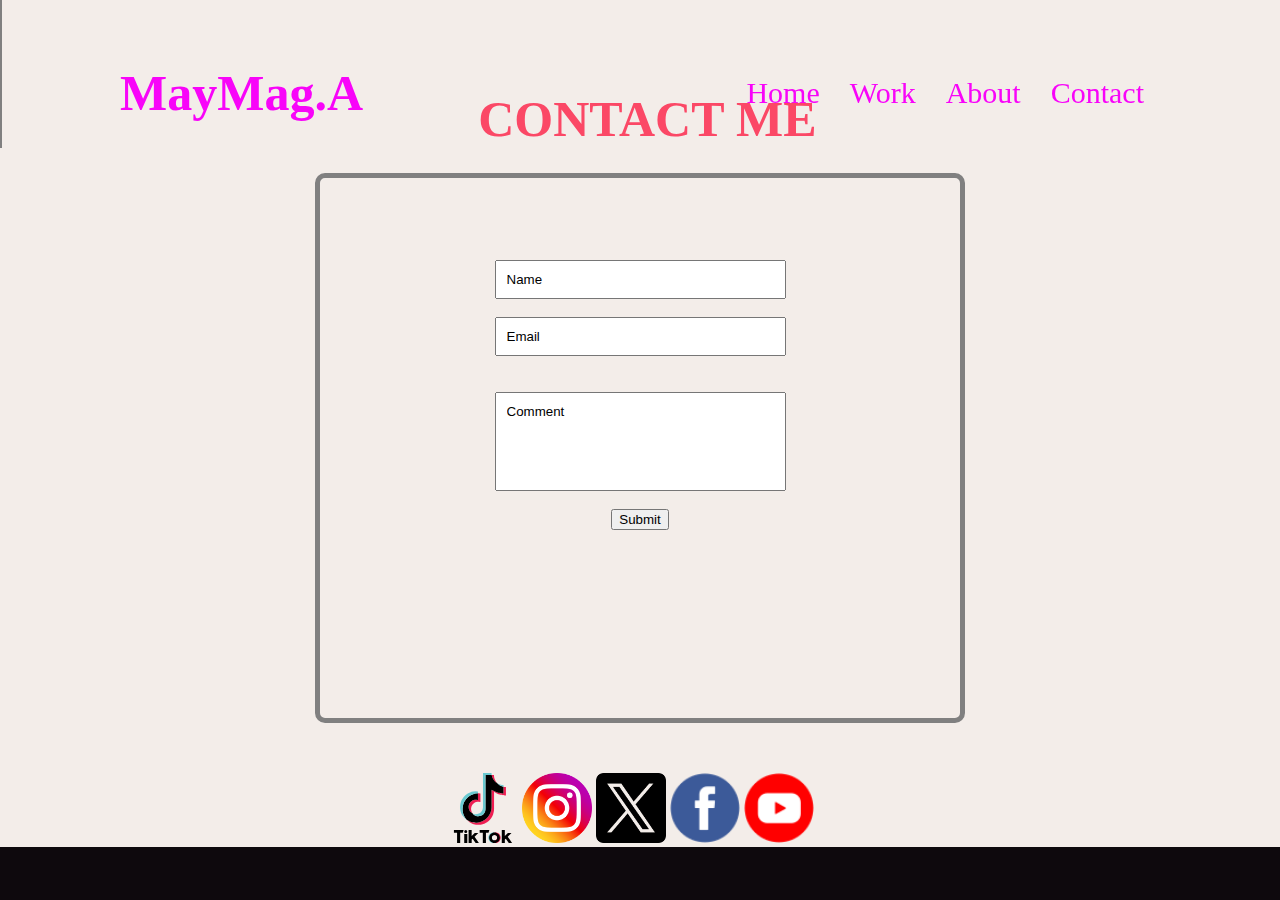
==== contact.html @ b98ebe7c "animista" ====
<!DOCTYPE html>
<html lang="en">
<head>
    <meta charset="UTF-8">
    <meta name="viewport" content="width=device-width, initial-scale=1.0">
    <link rel="stylesheet" href="./css/resets.css">
    <link rel="stylesheet" href="./css/style.css">

    <title>Contact</title>
</head>
<body>
    <!-- -----Navbar section------ -->
    <nav class="nav">
        <div class="container">
            <div class="navbar">
                <div id="logo">
                    <h1>MayMag.A</h1>
                </div>
                <div class="nav-links">
                    <a href="/index.html">Home</a>
                    <a href="./work.html">Work</a>
                    <a href="./about.html">About</a>
                    <a href="./contact.html">Contact</a>
                </div>
            </div>
        </div>
    </nav>

</section>


<!---------- Contact Section -------->
<section class="contact-section">
    <h4>CONTACT ME</h4>
<div class="fill-form">
    <form action="/action_page.php" class="form">
        <label for="fname"></label><br>
        <input type="text" id="fname" name="fname" value="Name" class="name"><br>
        <label for="lname"></label><br>
        <input type="text" id="lname" name="lname" value="Email" class="name"><br><br>
        <label for="lname"></label><br>
        <input class="comment" type="text" id="lname" name="lname" value="Comment" ><br><br>
        
        <input type="submit" value="Submit">
      </form> </div>
      

</section>

<!-------- Icons ------>
<section class="icons">
    <a href=""><img src="./images/tiktok.svg" alt="tiktok" width="70px"></a>
<!-- <img src="./images/tiktok.svg" alt="tiktok" width="70px"> -->
<a href=""><img src="./images/inst2.png" alt="instagram" width="70px"></a>
<a href=""><img src="./images/twter1.png" alt="X" width="70px"></a>
<a href=""><img src="./images/fb1.png" alt="facebook" width="70px"></a>
<a href=""><img src="./images/yt.png" alt="youtube" width="70px"></a>


</section>

</body>
</html>
---- css/resets.css ----
* {
    margin: 0;
    text-decoration: none;
}
---- css/style.css ----
/* ------General------- */
body {
    background-color: #0E090D; 
    color: white;
}

#logo h1{ font-size: 50px;
    color: #F804F9;
    font-weight: 800;

}

.container {
    width: 80%;
    margin: auto;
    position: fixed;
    padding-left: 120px;

}


/* ------navbar section------ */
nav {
    padding: 4rem 0;
     position: fixed; 
}

.navbar {
    display: flex;
    justify-content: space-between;
    align-items: center;
    /* position: fixed;  */
}

.nav-links {
    display: flex;
    column-gap: 30px;
}

.nav-links a {
    color: #F804F9;
    font-size: 30px;
}

.nav-links a:hover {
    color: white;
}




/* ------Hero Section ----------- */
.hero-grid {
    display: grid;
    grid-template-columns: 1.2fr 2fr 1.2fr;
    /* place-items: center; */
}

.grid-item {
    display: flex;
    flex-direction: column;
    align-items: center;
    justify-content: center;
}

.image-container {
    position: relative;
    width: 300px;

    padding: 10%;
    margin: auto;
    border-radius: 50%;
    background-color: #FB4866;
}

.image-container img {
    border-radius: 50%;
    width: 300px;
    height: 300px;
    /* box-shadow: 10px 10px 20px rgba(0, 0, 0, 0.5); */
}




/* -------Works section ------ */
.work-section {
    width: 85%;
    margin: auto;
    background-color: #8fa4ff31;
    border: 5px solid gray;
    border-radius: 8px;
    margin-top: 70px;
}

/* --------animista----- */

.work-section{
    -webkit-animation: color-change-5x 8s linear infinite alternate both;
	        animation: color-change-5x 8s linear infinite alternate both;
}
/* ----------------------------------------------
 * Generated by Animista on 2024-9-19 18:51:41
 * Licensed under FreeBSD License.
 * See http://animista.net/license for more info. 
 * w: http://animista.net, t: @cssanimista
 * ---------------------------------------------- */

/**
 * ----------------------------------------
 * animation color-change-5x
 * ----------------------------------------
 */
 @-webkit-keyframes color-change-5x {
    0% {
      background: #19dcea;
    }
    25% {
      background: #b22cff;
    }
    50% {
      background: #ea2222;
    }
    75% {
      background: #f5be10;
    }
    100% {
      background: #3bd80d;
    }
  }
  @keyframes color-change-5x {
    0% {
      background: #19dcea;
    }
    25% {
      background: #b22cff;
    }
    50% {
      background: #ea2222;
    }
    75% {
      background: #f5be10;
    }
    100% {
      background: #3bd80d;
    }
  }
  



.work-extention{
    display: flex;
    justify-content: space-evenly;
    margin-left: 50px;
    margin-top: 50px;
}

/* -----About section ------ */

.about {
    text-align: center;
    padding-top: 5%;
    font-size: 40px;
}

.about p {
    width: 60%;
    text-align: center;
    margin: auto;
    font-size: 25px;
}

.exp-skill {
    display: flex;
    flex-direction: row;
    padding-top: 2rem;
    padding-left: 5%;
    padding-bottom: 5%;
}

.experience {
    width: 50%;

}

.experience h4 {
    border-left: 2px solid gray;
    padding-left: 1%;
    margin-bottom: 2%;
    font-size: 30px;
}

.experience ul {
    line-height: 1.5;
    font-size: 18px;
}

.skills {
    padding-left: 15%;
    /* text-align: center; */
}

.skills h4 {
    border-left: 2px solid gray;
    padding-left: 5%;
    margin-bottom: 0.8rem;
    font-size: 30px;
}

.skills ul {
    line-height: 1.5;
    font-size: 25px;
}

.skills ul {
    margin-left: -10px;
}

/* --------Footer Section------ */
.main-footer {
    margin: 50px;
    font-size: 20px;
    color: #F804F9;
}

.footer-center {
    border-radius: 10px;
    margin: 50px;
    border: 5px solid gray;
    height: 70vh;
    text-align: center;
    font-size: 30px;
    color: #F804F9;

}

.talent {
    margin-top: 150px;
}

.talent h3 {
    font-size: 30px;
    margin-bottom: 10px;
}

.talent p {
    font-size: 60px;
    font-weight: 100;
}

.footer-anchors {
    margin-top: 40px;
    
}

.footer-anchors a {
    color: rgb(194, 189, 189);
    column-gap: 50px;
    color: #F804F9;

}

.download-cv {
    margin: 60px;
}

.cv-buttons {
    margin-top: 100px;
}

.footer-out {
    display: flex;
    justify-content: space-between;
}

/*----------Extentions--------  */
.work-extention a {
    text-align: center;
    font-size: 50px;
    color: aqua;
    /* margin: auto; */
    display: flex;
    flex-direction: row justify-content;
}

.contact-section{
    background-color: #F3EDE9;
    
}

.contact-section h4{
    border-left: 2px solid gray;
    padding-left: 1%;
    margin-bottom: 2%;
    /* margin-top: 2%; */
    font-size: 50px;
    color: #FB4866;
    text-align: center;
    padding-top: 7%;

}

.fill-form{
    margin:0 auto;
    border-radius: 10px;
    border: 5px solid gray;
    height: 60vh;
    text-align: center; 
    width: 50%;
      
}

.form {
    margin: 10%;
    width: 80%;
}

.name{
    padding: 10px 100px 10px 10px; 
}

.comment{
    padding: 10px 100px 70px 10px; 
    }

    .icons{
        background-color: #F3EDE9;
        padding-top: 50px;
        padding-left: 35%;
    }
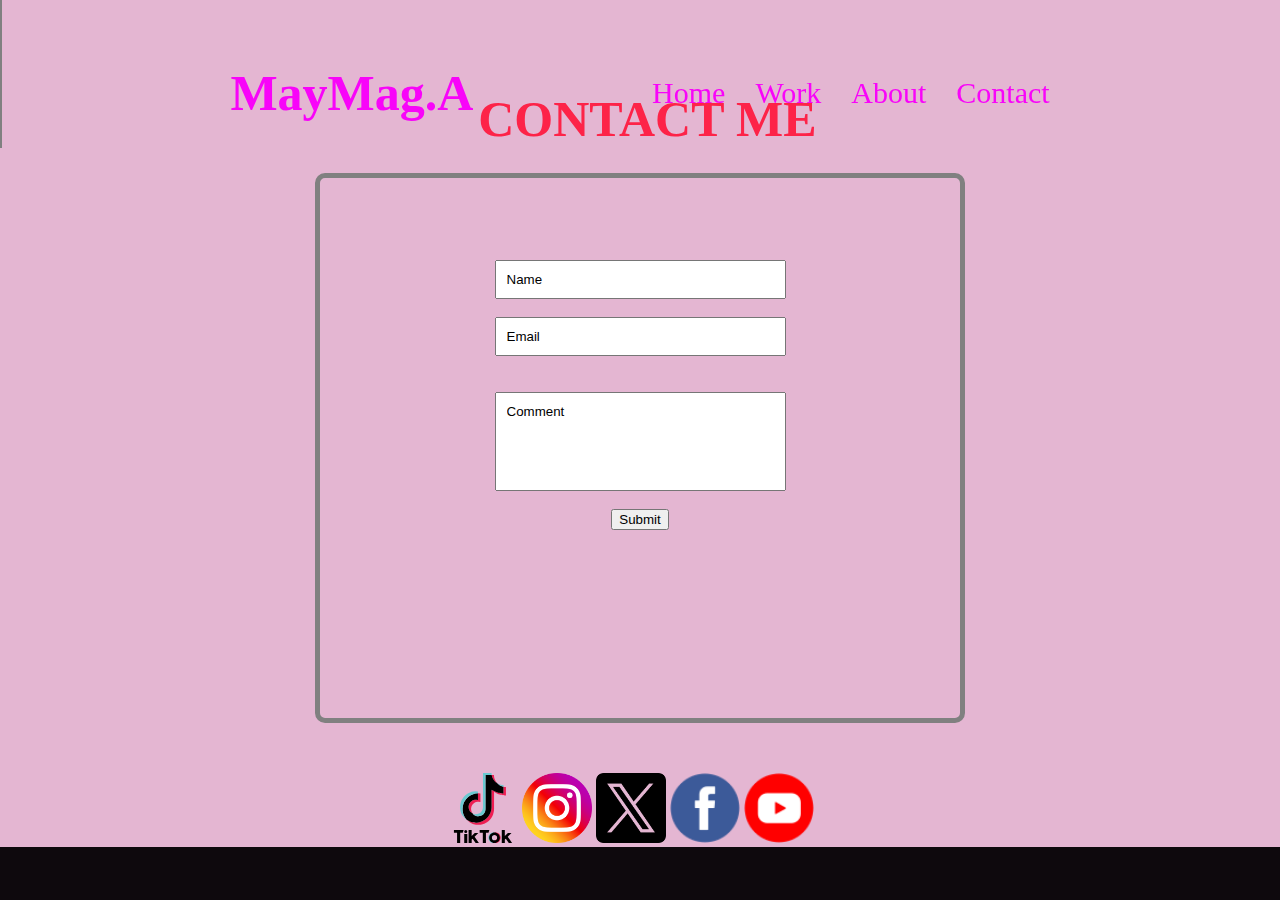
==== commit ca0a5dcb: "navbar" ====
--- a/contact.html
+++ b/contact.html
@@ -49,12 +49,11 @@
 
 <!-------- Icons ------>
 <section class="icons">
-    <a href=""><img src="./images/tiktok.svg" alt="tiktok" width="70px"></a>
-<!-- <img src="./images/tiktok.svg" alt="tiktok" width="70px"> -->
-<a href=""><img src="./images/inst2.png" alt="instagram" width="70px"></a>
+    <a href="https://www.tiktok.com/@leinelyn?_t=8psOvMM4s1m&_r=1 " target="_blank"><img src="./images/tiktok.svg" alt="tiktok" width="70px"></a>
+<a href="https://www.instagram.com/leine_lyn?igsh=aW5rbjgyY2c1bDRl&utm_source=qr" target="_blank"><img src="./images/inst2.png" alt="instagram" width="70px"></a>
 <a href=""><img src="./images/twter1.png" alt="X" width="70px"></a>
-<a href=""><img src="./images/fb1.png" alt="facebook" width="70px"></a>
-<a href=""><img src="./images/yt.png" alt="youtube" width="70px"></a>
+<a href="https://www.facebook.com/leine.lyn?mibextid=LQQJ4d" target="_blank"><img src="./images/fb1.png" alt="facebook" width="70px"></a>
+<a href="https://www.youtube.com/@Leinelyn" target="_blank"><img src="./images/yt.png" alt="youtube" width="70px"></a>
 
 
 </section>
--- a/css/style.css
+++ b/css/style.css
@@ -1,10 +1,11 @@
 /* ------General------- */
 body {
-    background-color: #0E090D; 
+    background-color: #0E090D;
     color: white;
 }
 
-#logo h1{ font-size: 50px;
+#logo h1 {
+    font-size: 50px;
     color: #F804F9;
     font-weight: 800;
 
@@ -13,23 +14,36 @@
 .container {
     width: 80%;
     margin: auto;
-    position: fixed;
-    padding-left: 120px;
+    /* position: fixed;
+    padding-left: 120px; */
 
 }
 
 
 /* ------navbar section------ */
 nav {
-    padding: 4rem 0;
-     position: fixed; 
-}
+    /* padding: 4rem 0; */
+    position: fixed;
+    width: 80%;
+    margin-top: 4rem;
+    margin-left: 8rem;
+    /* From https://css.glass */
+/* background: rgba(255, 255, 255, 0.85);
+border-radius: 16px;
+box-shadow: 0 4px 30px rgba(0, 0, 0, 0.1);
+backdrop-filter: blur(7.9px);
+-webkit-backdrop-filter: blur(7.9px);
+border: 1px solid rgba(255, 255, 255, 0.05); */
+
+}
+
+
 
 .navbar {
     display: flex;
     justify-content: space-between;
     align-items: center;
-    /* position: fixed;  */
+    
 }
 
 .nav-links {
@@ -84,7 +98,7 @@
 
 
 /* -------Works section ------ */
-.work-section {
+ .work-section {
     width: 85%;
     margin: auto;
     background-color: #8fa4ff31;
@@ -95,10 +109,11 @@
 
 /* --------animista----- */
 
-.work-section{
+.work-section {
     -webkit-animation: color-change-5x 8s linear infinite alternate both;
-	        animation: color-change-5x 8s linear infinite alternate both;
-}
+    animation: color-change-5x 8s linear infinite alternate both;
+} */
+
 /* ----------------------------------------------
  * Generated by Animista on 2024-9-19 18:51:41
  * Licensed under FreeBSD License.
@@ -113,43 +128,49 @@
  */
  @-webkit-keyframes color-change-5x {
     0% {
-      background: #19dcea;
-    }
+        background: #19dcea;
+    }
+
     25% {
-      background: #b22cff;
-    }
+        background: #b22cff;
+    }
+
     50% {
-      background: #ea2222;
-    }
+        background: #ea2222;
+    }
+
     75% {
-      background: #f5be10;
-    }
+        background: #f5be10;
+    }
+
     100% {
-      background: #3bd80d;
-    }
-  }
-  @keyframes color-change-5x {
+        background: #3bd80d;
+    }
+} 
+
+ @keyframes color-change-5x {
     0% {
-      background: #19dcea;
-    }
+        background: #19dcea;
+    }
+
     25% {
-      background: #b22cff;
-    }
+        background: #b22cff;
+    }
+
     50% {
-      background: #ea2222;
-    }
+        background: #ea2222;
+    }
+
     75% {
-      background: #f5be10;
-    }
+        background: #f5be10;
+    }
+
     100% {
-      background: #3bd80d;
-    }
-  }
-  
-
-
-
-.work-extention{
+        background: #3bd80d;
+    }
+}  
+
+.work-extention {
     display: flex;
     justify-content: space-evenly;
     margin-left: 50px;
@@ -251,7 +272,7 @@
 
 .footer-anchors {
     margin-top: 40px;
-    
+
 }
 
 .footer-anchors a {
@@ -284,31 +305,31 @@
     flex-direction: row justify-content;
 }
 
-.contact-section{
-    background-color: #F3EDE9;
-    
-}
-
-.contact-section h4{
+.contact-section {
+    background-color: #e4b6d2;
+
+}
+
+.contact-section h4 {
     border-left: 2px solid gray;
     padding-left: 1%;
     margin-bottom: 2%;
     /* margin-top: 2%; */
     font-size: 50px;
-    color: #FB4866;
+    color: #fd2348;
     text-align: center;
     padding-top: 7%;
 
 }
 
-.fill-form{
-    margin:0 auto;
+.fill-form {
+    margin: 0 auto;
     border-radius: 10px;
     border: 5px solid gray;
     height: 60vh;
-    text-align: center; 
+    text-align: center;
     width: 50%;
-      
+
 }
 
 .form {
@@ -316,16 +337,16 @@
     width: 80%;
 }
 
-.name{
-    padding: 10px 100px 10px 10px; 
-}
-
-.comment{
-    padding: 10px 100px 70px 10px; 
-    }
-
-    .icons{
-        background-color: #F3EDE9;
-        padding-top: 50px;
-        padding-left: 35%;
-    }+.name {
+    padding: 10px 100px 10px 10px;
+}
+
+.comment {
+    padding: 10px 100px 70px 10px;
+}
+
+.icons {
+    background-color: #e4b6d2;
+    padding-top: 50px;
+    padding-left: 35%;
+}